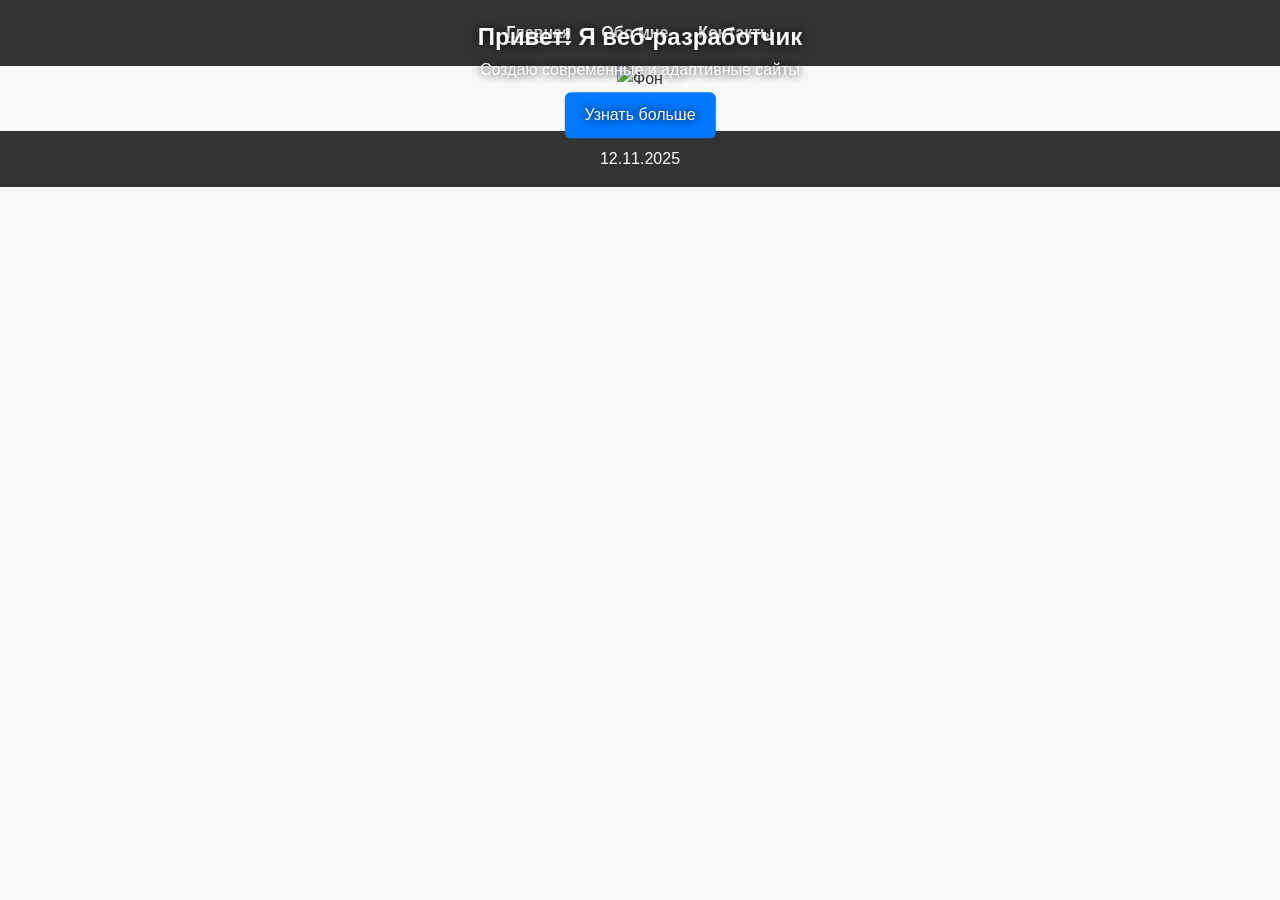
==== index.html @ 22b556da "Add files via upload" ====
<!DOCTYPE html>
<html lang="ru">
<head>
    <meta charset="UTF-8">
    <meta name="viewport" content="width=device-width, initial-scale=1.0">
    <title>Главная</title>
    <link rel="stylesheet" href="style.css">
</head>
<body>
    <header>
        <nav>
            <ul class="menu">
                <li><a href="index.html" class="active">Главная</a></li>
                <li><a href="about.html">Обо мне</a></li>
                <li><a href="contact.html">Контакты</a></li>
            </ul>
        </nav>
    </header>

    <section class="hero">
        <img src="img/images.jpg" alt="Фон" class="hero-img">
        <div class="hero-text">
            <h1>Привет! Я веб-разработчик</h1>
            <p>Создаю современные и адаптивные сайты</p>
            <a href="about.html" class="btn">Узнать больше</a>
        </div>
    </section>

    <footer>
        <p>12.11.2025</p>
    </footer>
</body>
</html>
---- style.css ----
/* Сброс базовых стилей */
* {
    margin: 0;
    padding: 0;
    box-sizing: border-box;
}

body {
    font-family: 'Segoe UI', Arial, sans-serif;
    line-height: 1.6;
    color: #333;
    background-color: #f8f8f8;
}

/* Меню */
header {
    background-color: #333;
    color: #fff;
}
.menu {
    list-style: none;
    display: flex;
    justify-content: center;
    flex-wrap: wrap;
    padding: 15px;
}
.menu li {
    margin: 5px 15px;
}
.menu a {
    color: white;
    text-decoration: none;
    font-weight: 600;
}
.menu a.active,
.menu a:hover {
    border-bottom: 2px solid #fff;
}

/* Hero */
.hero {
    position: relative;
    text-align: center;
}
.hero-img {
    width: 100%;
    height: 60vh;
    object-fit: cover;
}
.hero-text {
    position: absolute;
    top: 50%;
    left: 50%;
    transform: translate(-50%, -50%);
    color: #fff;
    text-shadow: 0 0 8px #000;
    max-width: 80%;
}
.btn {
    display: inline-block;
    background-color: #0078ff;
    color: #fff;
    padding: 10px 20px;
    border-radius: 6px;
    text-decoration: none;
    margin-top: 10px;
}
.btn:hover {
    background-color: #005dc1;
}

/* Контент */
.content {
    max-width: 800px;
    margin: 40px auto;
    padding: 0 20px;
    text-align: center;
}
.profile {
    width: 60%;
    max-width: 400px;
    border-radius: 8px;
    margin: 20px 0;
}
.contacts {
    list-style: none;
    margin: 20px 0;
}
.contacts li {
    margin: 10px 0;
}
.contacts a {
    color: #0078ff;
    text-decoration: none;
}
.contacts a:hover {
    text-decoration: underline;
}

/* Footer */
footer {
    background-color: #333;
    color: #fff;
    text-align: center;
    padding: 15px;
    margin-top: 40px;
}

/* Адаптивность */
@media (max-width: 768px) {
    .menu {
        flex-direction: column;
    }
    .hero-img {
        height: 50vh;
    }
    .hero-text h1 {
        font-size: 1.5rem;
    }
    .profile {
        width: 90%;
    }
}
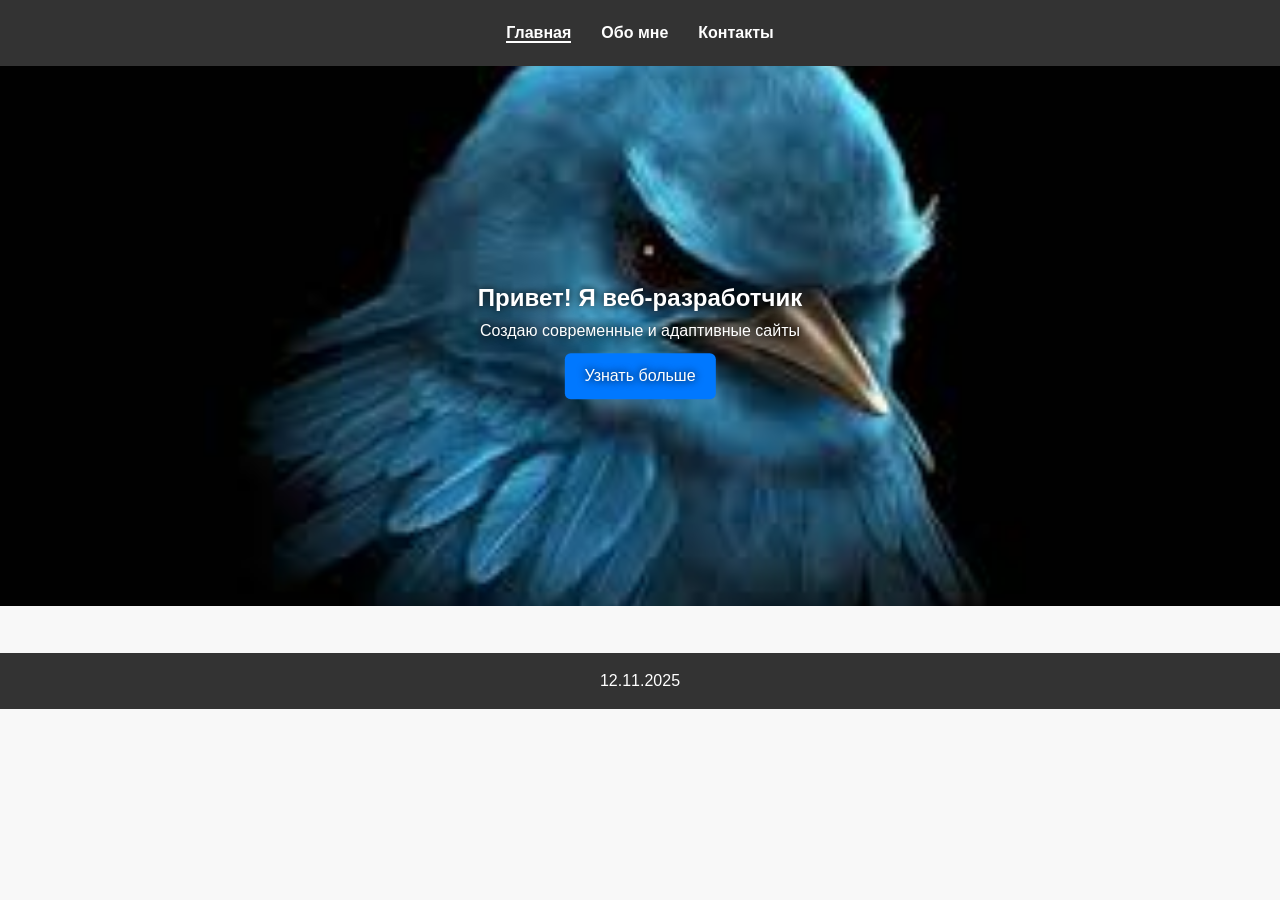
==== commit 8aefbe9a: "Update index.html" ====
--- a/index.html
+++ b/index.html
@@ -18,7 +18,7 @@
     </header>
 
     <section class="hero">
-        <img src="img/images.jpg" alt="Фон" class="hero-img">
+        <img src="images.jpg" alt="Фон" class="hero-img">
         <div class="hero-text">
             <h1>Привет! Я веб-разработчик</h1>
             <p>Создаю современные и адаптивные сайты</p>
@@ -31,3 +31,4 @@
     </footer>
 </body>
 </html>
+
